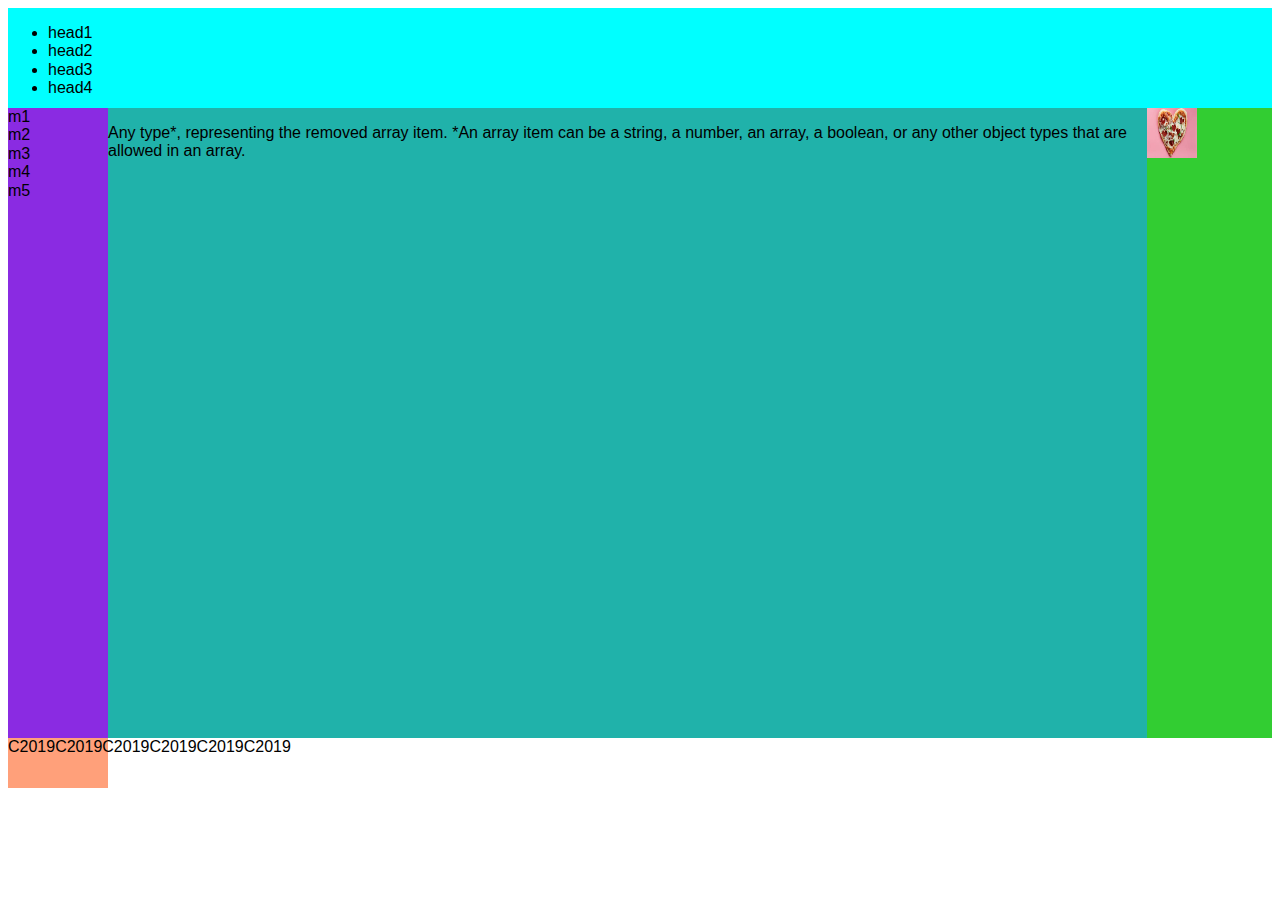
==== index.html @ 173a642e "test" ====
<!DOCTYPE html>
<html lang="en">
<head>
    <meta charset="UTF-8">
    <meta name="viewport" content="width=device-width, initial-scale=1.0">
    <meta http-equiv="X-UA-Compatible" content="ie=edge">
    <title>Homework#2</title>
    <link rel="stylesheet" href="CSS/index.css">
</head>
<body>
    <div class="mycontainer">
        <div class="myheader">
            <header class="my-head">
                <nav class="header-menu">
                    <ul class="header-ul">
                        <li class="head-li1">head1</li>
                        <li class="head-li2">head2</li>
                        <li class="head-li3">head3</li>
                        <li class="head-li4">head4</li>
                    </ul>
                </nav> 
            </header>
        </div>
        <div class="mymenu">
            <nav class="menu-nav">
                <div class="menu-ul">
                    <li class="li1">m1</li>
                    <li class="li2">m2</li>
                    <li class="li3">m3</li>
                    <li class="li4">m4</li>
                    <li class="li5">m5</li>
                </div>
            </nav>
        </div>
        <div class="mycontent">
            <main class="my-main">
                <p>Any type*, representing the removed array item. *An array item can be a string, a number, an array, a boolean, or any other object types that are allowed in an array.</p>
            </main> 
        </div>
        <div class="myad">
                <img class="ad-img" src="/Pictures/download.jpg" alt="very good cat food"> 
        </div>
        <div class="myfooter">
            <footer class="myfoot">C2019C2019C2019C2019C2019C2019</footer>
        </div>
    </div>
</body>
</html>
---- CSS/index.css ----
*,
*::before,
*::after {
    box-sizing: border-box;
}
html {
    font-family: sans-serif;
    line-height: 1.15;
}
.mycontainer {
    display: grid;
    grid-template-columns: auto;
    grid-template-rows: 100px 125px 45vh 50px 50px;
    grid-template-areas: 
    "myheader"
    "mymenu"
    "mycontent"
    "myad"
    "myfooter"
}

.myheader{
    background-color: aqua;
    grid-area: myheader;
}
.mymenu {
    background-color: blueviolet;
    grid-area: mymenu;
}
.mycontent {
    background-color: lightseagreen;
    grid-template-areas: mycontent;
}
.myad {
    background-color: limegreen;
    grid-template-areas: myad;
}
.myfooter {
    background-color: lightsalmon;
    grid-template-areas: myfooter;
}
.ad-img {
    width: 50px;
    height: 50px;
}
/*PC version*/
@media (min-width: 992px) {
    .mycontainer {
        grid-template-columns: 100px 1fr 125px;
        grid-template-rows: 100px 70vh 50px;
        grid-template-areas: 
        "myheader myheader myheader"
        "mymenu mycontent myad"
        "myfooter myfooter myfooter"
    }
}
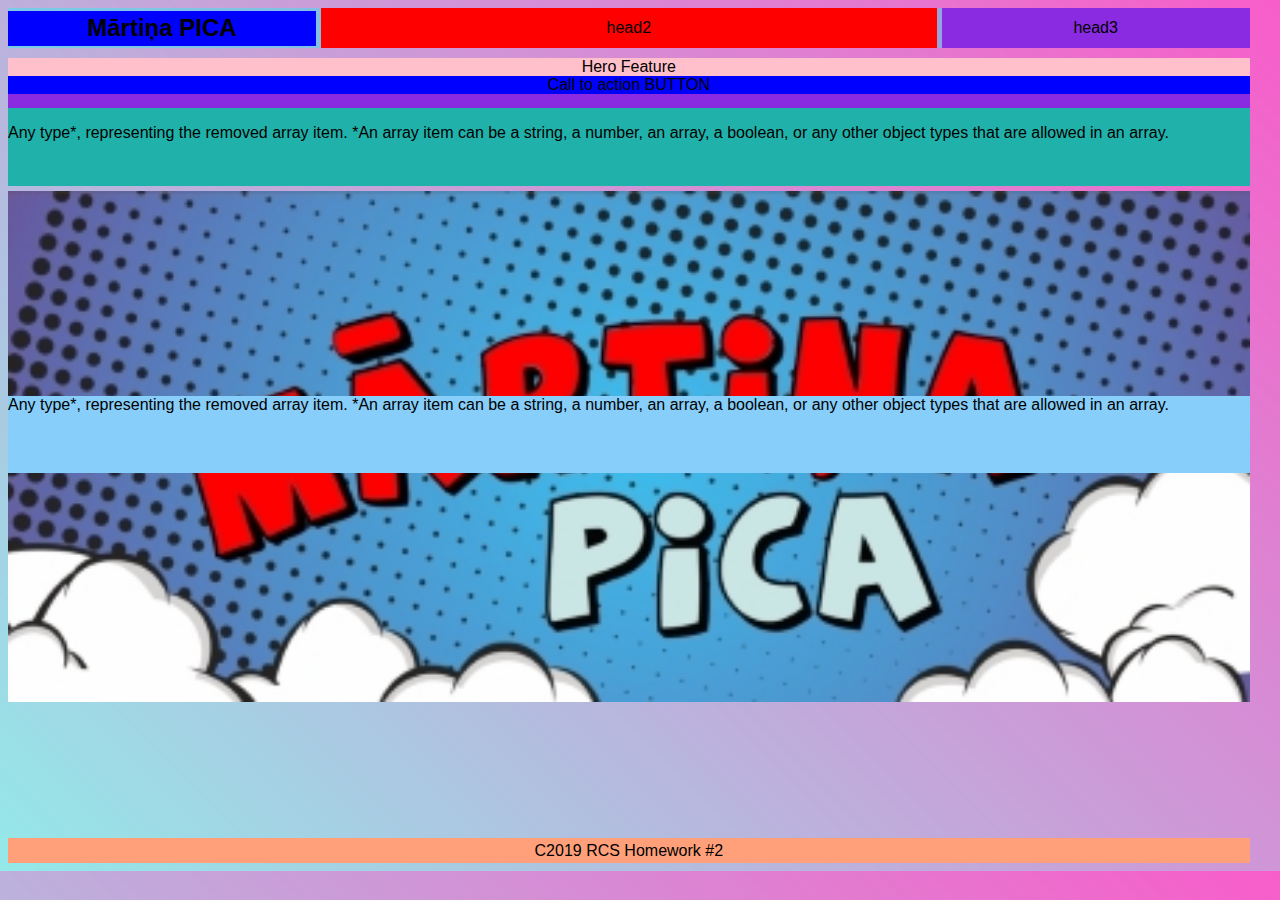
==== commit 3b187dc8: "mob" ====
--- a/index.html
+++ b/index.html
@@ -8,41 +8,43 @@
     <link rel="stylesheet" href="CSS/index.css">
 </head>
 <body>
-    <div class="mycontainer">
-        <div class="myheader">
-            <header class="my-head">
-                <nav class="header-menu">
-                    <ul class="header-ul">
-                        <li class="head-li1">head1</li>
-                        <li class="head-li2">head2</li>
-                        <li class="head-li3">head3</li>
-                        <li class="head-li4">head4</li>
-                    </ul>
-                </nav> 
-            </header>
+        <div class="mycontainer">
+            <div class="myheader">
+                <header class="my-head">
+                    <div class="header-menu">
+                        <div class="header-ul">
+                            <div class="head-1"><h1>Mārtiņa PICA</h1>   </div>
+                            <div class="head-2">head2</div>
+                            <div class="head-3">head3</div>
+                        </div>
+                    </div> 
+                </header>
+            </div>
+            <div class="mymenu">
+                <nav class="menu-nav">
+                    <div class="menu-ul-2">
+                        Hero Feature</div>
+                    <div class="menu-ul">
+                        <div class="text-1">Call to action BUTTON</div>
+                    </div>
+                </nav>
+            </div>
+            <div class="body"> 
+                <div class="mycontent">
+                <main class="my-main">
+                    <p>Any type*, representing the removed array item. *An array item can be a string, a number, an array, a boolean, or any other object types that are allowed in an array.</p>
+                </main> 
+                </div>
+                <div class="myad">
+                    <img class="ad-img" src="Pictures/mobile_fin.jpg" alt="very good cat food"> 
+                </div>
+                <div class="mycontent-2">
+                <div class="my-main-2">Any type*, representing the removed array item. *An array item can be a string, a number, an array, a boolean, or any other object types that are allowed in an array.</div>
+                </div>
+            </div>     
+            <div class="myfooter">
+                <footer class="myfoot">C2019 RCS Homework #2</footer>
+            </div>
         </div>
-        <div class="mymenu">
-            <nav class="menu-nav">
-                <div class="menu-ul">
-                    <li class="li1">m1</li>
-                    <li class="li2">m2</li>
-                    <li class="li3">m3</li>
-                    <li class="li4">m4</li>
-                    <li class="li5">m5</li>
-                </div>
-            </nav>
-        </div>
-        <div class="mycontent">
-            <main class="my-main">
-                <p>Any type*, representing the removed array item. *An array item can be a string, a number, an array, a boolean, or any other object types that are allowed in an array.</p>
-            </main> 
-        </div>
-        <div class="myad">
-                <img class="ad-img" src="/Pictures/download.jpg" alt="very good cat food"> 
-        </div>
-        <div class="myfooter">
-            <footer class="myfoot">C2019C2019C2019C2019C2019C2019</footer>
-        </div>
-    </div>
 </body>
 </html>--- a/CSS/index.css
+++ b/CSS/index.css
@@ -5,53 +5,235 @@
     box-sizing: border-box;
 }
 html {
-    font-family: sans-serif;
-    line-height: 1.15;
+    background-image: 
+        linear-gradient(45deg, #39d6d68a, rgba(247, 67, 193, 0.863));
+        font-family: 'Franklin Gothic Medium', 'Arial Narrow', Arial, sans-serif;
 }
 .mycontainer {
     display: grid;
-    grid-template-columns: auto;
-    grid-template-rows: 100px 125px 45vh 50px 50px;
+    height: 100vh;
+    width: 95vw;
+    grid-template-rows: 90px 90px 1fr 25px;
     grid-template-areas: 
     "myheader"
     "mymenu"
-    "mycontent"
-    "myad"
+    "body"
     "myfooter"
 }
-
-.myheader{
-    background-color: aqua;
+/* Header */
+.header-ul {
+    background-color: rgba(0, 255, 255, 0.349);
     grid-area: myheader;
-}
+    display: grid;
+    row-gap: 10px;
+    column-gap: 5px;
+    grid-template-columns: 2fr 2fr;
+    grid-template-rows: 2fr 2fr;
+    grid-template-areas: 
+    "head-1 head-1"
+    "head-2 head-3"
+}
+.head-1 {
+    background-color: blue;
+    grid-area: head-1;
+    text-align: center;
+    font-size: 75%;
+    height: 35px;
+    display: flex;
+    align-items: center;
+    justify-content: center;
+}
+.head-2 {
+    background-color: red;
+    grid-area: head-2;
+    display: flex;
+    align-items: center;
+    justify-content: center;
+}
+.head-3 {
+    background-color: blueviolet;   
+    grid-area: head-3;
+    display: flex;
+    align-items: center;
+    justify-content: center;
+}
+/* Header END */
 .mymenu {
     background-color: blueviolet;
     grid-area: mymenu;
+    display: flex;
+    align-items: center;
+    justify-content: center;
+}
+.menu-ul-2 {
+    display: none;
+}
+/* BODY */
+.body {
+    display: grid;
+    row-gap: 5px;
+    width: 100%;
+    grid-template-rows: 1fr 200px 1fr;
+    grid-template-areas: 
+    "mycontent mycontent"
+    "myad myad"
+    "mycontent-2 mycontent-2"
 }
 .mycontent {
     background-color: lightseagreen;
-    grid-template-areas: mycontent;
+    grid-area: mycontent;
 }
 .myad {
     background-color: limegreen;
-    grid-template-areas: myad;
-}
+    grid-area: myad;
+}
+.mycontent-2 {
+    background-color: lightskyblue;
+    grid-area: mycontent-2;
+}
+.ad-img {
+    object-fit: cover;
+    width: 100%;
+}
+/* BODY END */
+
 .myfooter {
     background-color: lightsalmon;
-    grid-template-areas: myfooter;
-}
-.ad-img {
-    width: 50px;
-    height: 50px;
-}
-/*PC version*/
+    grid-area: myfooter;
+    font-family: 'Franklin Gothic Medium', 'Arial Narrow', Arial, sans-serif;
+    display: flex;
+    align-items: center;
+    justify-content: center;
+}
+
+
+
+
+
+    
+
+
+/*PC version-------------------------------------------------------------------------------------------------------------*/
 @media (min-width: 992px) {
     .mycontainer {
-        grid-template-columns: 100px 1fr 125px;
-        grid-template-rows: 100px 70vh 50px;
+        grid-template-columns: 75px 1fr 125px;
+        grid-template-rows: 45px 1fr 50px;
         grid-template-areas: 
         "myheader myheader myheader"
         "mymenu mycontent myad"
         "myfooter myfooter myfooter"
     }
+.header-ul > li {
+    display: inline;
+}
+nav.header-menu {
+    display: flex;
+    justify-content: center;
+}
+}
+
+
+
+
+
+
+
+
+
+
+
+
+
+
+
+
+
+
+
+
+/* 576 version ----------------------------------------------------------------------------------------------------------*/
+@media (min-width: 576px) {
+    .mycontainer {
+        grid-template-columns: 75px 1fr 125px;
+        grid-template-rows: 50px 50px 1fr 1fr 25px;
+        height: 95vh;
+        width: 97vw;
+        grid-template-areas: 
+        "myheader myheader myheader"
+        "mymenu mymenu mymenu"
+        "body body body"
+        "slidebar slidebar slidebar"
+        "myfooter myfooter myfooter"
+    }
+    .myheader {
+        grid-area: myheader;
+    }
+    .mymenu {
+        grid-area: mymenu;
+    }
+    .body {
+        grid-area: body;
+    }
+    .slidebar {
+        grid-area: slidebar;
+    }
+    .footer {
+        grid-area: footer;
+    }
+/* Header */
+.header-ul {
+    background-color: rgba(0, 255, 255, 0.349);
+    grid-area: myheader;
+    display: grid;
+    grid-template-columns: 1fr 2fr 1fr;
+    grid-template-rows: 40px;
+    grid-template-areas: 
+    "head-1 head-2 head-3"
+
+}
+.head-1 {
+    background-color: blue;
+    grid-area: head-1;
+    display: flex;
+    align-self: center;
+    justify-content: center; 
+}
+.head-2 {
+    background-color: red;
+    grid-area: head-2;
+    display: flex;
+    align-items: center;
+    justify-content: center;
+}
+.head-3 {
+    background-color: green
+    grid-area: head-3;
+    display: flex;
+    align-items: center;
+    justify-content: center;
+}
+/* Header END */
+/* Menu STARTs HERE */
+.mymenu {
+    display: grid;
+    grid-template-columns: 1fr;
+    grid-template-rows: 1fr 1fr;
+    text-size: 50%;
+    grid-template-areas:
+    "menu-ul-2"
+    "menu-ul";
+    gap: 10px 10px;
+    
+}
+.menu-ul-2 {
+    background-color: pink;
+    display: flex;
+    align-items: center;
+    justify-content: center;
+}
+.menu-ul {
+    background-color: blue;
+    display: flex;
+    align-items: center;
+    justify-content: center;
 }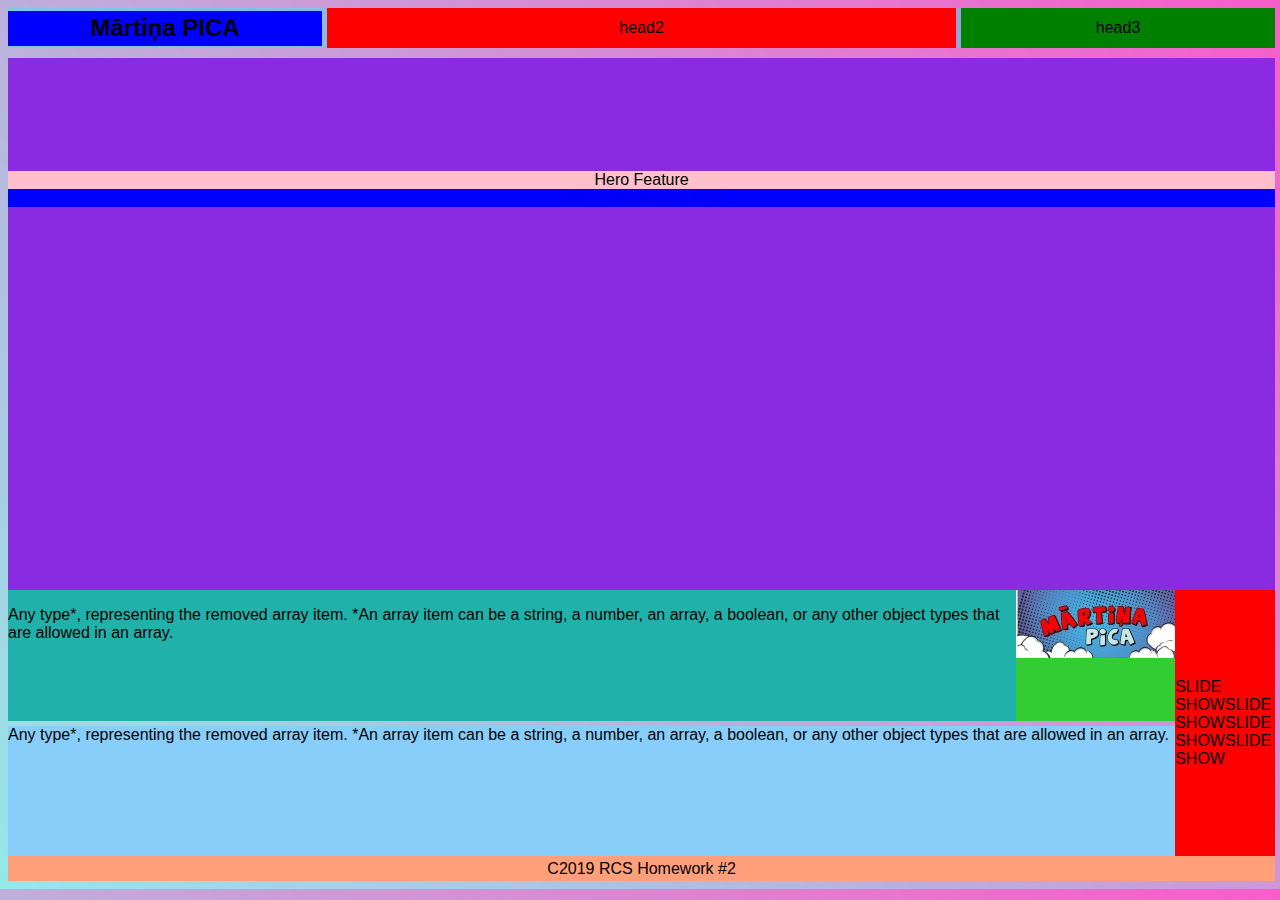
==== commit 13ef4e57: "test4" ====
--- a/index.html
+++ b/index.html
@@ -25,7 +25,7 @@
                     <div class="menu-ul-2">
                         Hero Feature</div>
                     <div class="menu-ul">
-                        <div class="text-1">Call to action BUTTON</div>
+                        <div class="text-1"><a href="heart.html">Call to action BUTTON</a></div>
                     </div>
                 </nav>
             </div>
@@ -36,12 +36,16 @@
                 </main> 
                 </div>
                 <div class="myad">
-                    <img class="ad-img" src="Pictures/mobile_fin.jpg" alt="very good cat food"> 
+                    <img class="ad-img" src="/Pictures/mobile_fin.jpg" alt="very good cat food">
+                    <img class="ad-img-2" src="Pictures/2nd.jpg" alt="very good cat food">  
                 </div>
                 <div class="mycontent-2">
                 <div class="my-main-2">Any type*, representing the removed array item. *An array item can be a string, a number, an array, a boolean, or any other object types that are allowed in an array.</div>
                 </div>
-            </div>     
+            </div> 
+            <div class="slideshow">
+                <div class="my-slideshow">SLIDE SHOWSLIDE SHOWSLIDE SHOWSLIDE SHOW</div>
+            </div>    
             <div class="myfooter">
                 <footer class="myfoot">C2019 RCS Homework #2</footer>
             </div>
--- a/CSS/index.css
+++ b/CSS/index.css
@@ -95,6 +95,12 @@
     object-fit: cover;
     width: 100%;
 }
+.ad-img-2 {
+    display: none;
+}
+.slideshow {
+    display: none;
+}
 /* BODY END */
 
 .myfooter {
@@ -108,54 +114,11 @@
 
 
 
-
-
-    
-
-
-/*PC version-------------------------------------------------------------------------------------------------------------*/
-@media (min-width: 992px) {
-    .mycontainer {
-        grid-template-columns: 75px 1fr 125px;
-        grid-template-rows: 45px 1fr 50px;
-        grid-template-areas: 
-        "myheader myheader myheader"
-        "mymenu mycontent myad"
-        "myfooter myfooter myfooter"
-    }
-.header-ul > li {
-    display: inline;
-}
-nav.header-menu {
-    display: flex;
-    justify-content: center;
-}
-}
-
-
-
-
-
-
-
-
-
-
-
-
-
-
-
-
-
-
-
-
 /* 576 version ----------------------------------------------------------------------------------------------------------*/
 @media (min-width: 576px) {
     .mycontainer {
         grid-template-columns: 75px 1fr 125px;
-        grid-template-rows: 50px 50px 1fr 1fr 25px;
+        grid-template-rows: 50px 50px 2fr 1fr 25px;
         height: 95vh;
         width: 97vw;
         grid-template-areas: 
@@ -206,9 +169,8 @@
     justify-content: center;
 }
 .head-3 {
-    background-color: green
+    background-color: green;
     grid-area: head-3;
-    display: flex;
     align-items: center;
     justify-content: center;
 }
@@ -218,7 +180,6 @@
     display: grid;
     grid-template-columns: 1fr;
     grid-template-rows: 1fr 1fr;
-    text-size: 50%;
     grid-template-areas:
     "menu-ul-2"
     "menu-ul";
@@ -236,4 +197,62 @@
     display: flex;
     align-items: center;
     justify-content: center;
-}+}
+/* Menu Ends HERE */
+/* Body STARTs HERE */
+.body {
+    display: grid;
+    grid-template-columns: 1fr 10px;
+    grid-template-rows: 1fr 1fr;
+    row-gap: 5px;
+    grid-template-areas:
+    "mycontent mycontent myad"
+    "mycontent-2 mycontent-2 mycontent-2"
+}
+.mycontent {
+    grid-area: mycontent;
+}
+.myad {
+    grid-area: myad;
+}
+.mycontent-2 {
+    grid-area: mycontent-2;
+}
+.ad-img {
+    display: none;
+}
+.ad-img-2 {
+    display: flex;
+    align-self: center;
+    justify-self: center;
+}
+.slideshow {
+    display: flex;
+    align-items: center;
+    justify-content: center;
+    grid-area: slidebar;
+    background-color: red;
+}
+
+/* Footer STARTs HERE */
+.footer {
+    height: 10px;
+}
+/* Footer Ends HERE */
+
+
+/* 992 version ----------------------------------------------------------------------------------------------------------*/
+@media (min-width: 992px) {
+    .mycontainer {
+        grid-template-columns:1fr 100px;
+        grid-template-rows: 50px 2fr 1fr 25px;
+        height: 97vh;
+        width: 99vw;
+        grid-template-areas: 
+        "myheader myheader"
+        "mymenu mymenu"
+        "body slidebar"
+        "myfooter myfooter"
+    }
+
+}
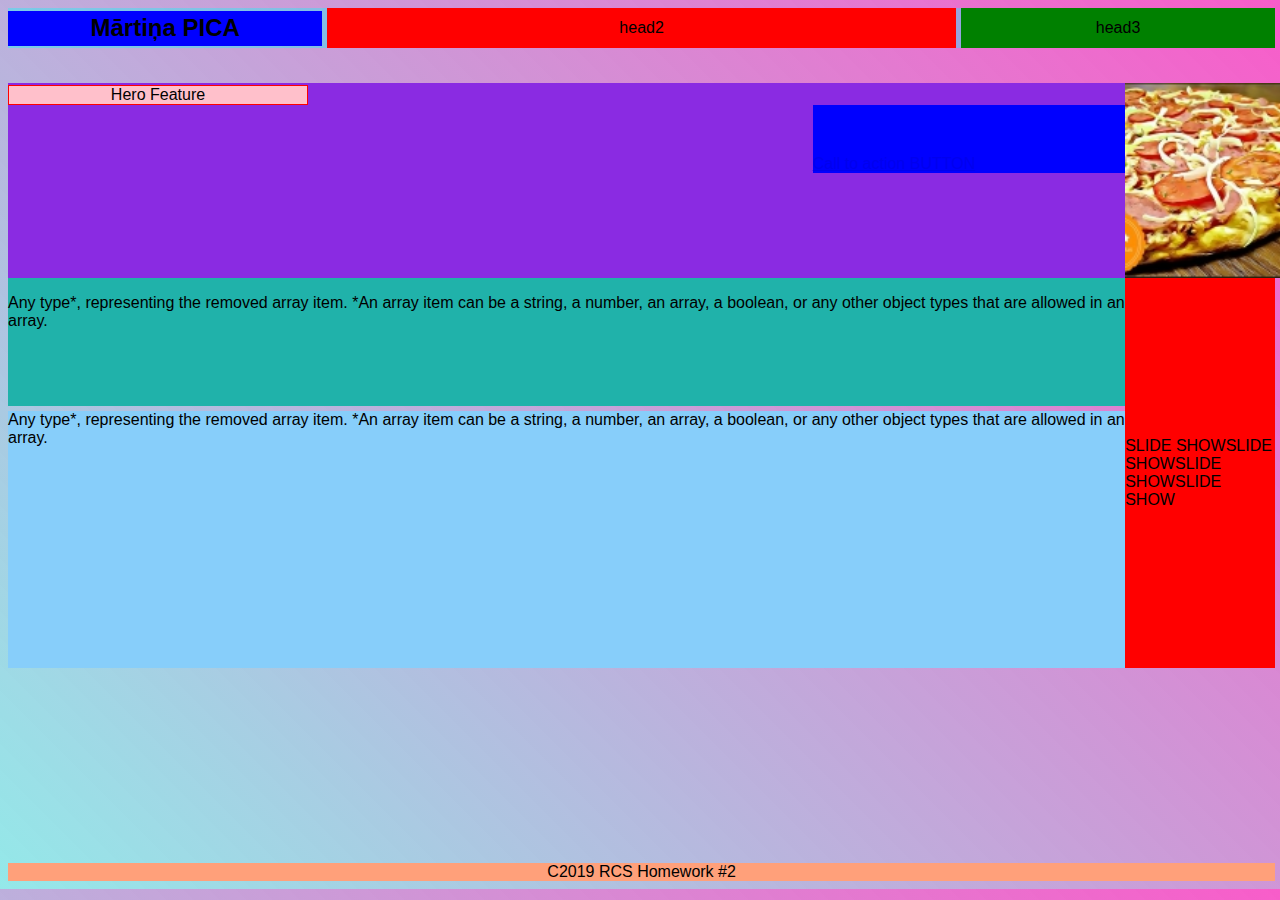
==== commit 25a41d15: "test" ====
--- a/index.html
+++ b/index.html
@@ -21,15 +21,15 @@
                 </header>
             </div>
             <div class="mymenu">
-                <nav class="menu-nav">
+                <div class="menu-nav">
                     <div class="menu-ul-2">
                         Hero Feature</div>
                     <div class="menu-ul">
                         <div class="text-1"><a href="heart.html">Call to action BUTTON</a></div>
                     </div>
-                </nav>
+                </div>
             </div>
-            <div class="body"> 
+            <div class="body">                 
                 <div class="mycontent">
                 <main class="my-main">
                     <p>Any type*, representing the removed array item. *An array item can be a string, a number, an array, a boolean, or any other object types that are allowed in an array.</p>
@@ -45,7 +45,10 @@
             </div> 
             <div class="slideshow">
                 <div class="my-slideshow">SLIDE SHOWSLIDE SHOWSLIDE SHOWSLIDE SHOW</div>
-            </div>    
+            </div> 
+            <div class="pc-ad">
+                <img src="Pictures/pc.jpg">
+            </div>   
             <div class="myfooter">
                 <footer class="myfoot">C2019 RCS Homework #2</footer>
             </div>
--- a/CSS/index.css
+++ b/CSS/index.css
@@ -68,6 +68,9 @@
 .menu-ul-2 {
     display: none;
 }
+.pc-ad {
+    display: none;
+}
 /* BODY */
 .body {
     display: grid;
@@ -118,9 +121,9 @@
 @media (min-width: 576px) {
     .mycontainer {
         grid-template-columns: 75px 1fr 125px;
-        grid-template-rows: 50px 50px 2fr 1fr 25px;
+        grid-template-rows: 50px 50px 2fr 100px 25px;
         height: 95vh;
-        width: 97vw;
+        width: 98vw;
         grid-template-areas: 
         "myheader myheader myheader"
         "mymenu mymenu mymenu"
@@ -143,7 +146,6 @@
     .footer {
         grid-area: footer;
     }
-/* Header */
 .header-ul {
     background-color: rgba(0, 255, 255, 0.349);
     grid-area: myheader;
@@ -174,8 +176,6 @@
     align-items: center;
     justify-content: center;
 }
-/* Header END */
-/* Menu STARTs HERE */
 .mymenu {
     display: grid;
     grid-template-columns: 1fr;
@@ -183,8 +183,7 @@
     grid-template-areas:
     "menu-ul-2"
     "menu-ul";
-    gap: 10px 10px;
-    
+    gap: 10px 10px;  
 }
 .menu-ul-2 {
     background-color: pink;
@@ -198,12 +197,10 @@
     align-items: center;
     justify-content: center;
 }
-/* Menu Ends HERE */
-/* Body STARTs HERE */
 .body {
     display: grid;
     grid-template-columns: 1fr 10px;
-    grid-template-rows: 1fr 1fr;
+    grid-template-rows: 1fr 2fr;
     row-gap: 5px;
     grid-template-areas:
     "mycontent mycontent myad"
@@ -233,26 +230,59 @@
     grid-area: slidebar;
     background-color: red;
 }
-
-/* Footer STARTs HERE */
+.pc-ad {
+    display: none;
+}
 .footer {
     height: 10px;
 }
-/* Footer Ends HERE */
-
+}
 
 /* 992 version ----------------------------------------------------------------------------------------------------------*/
 @media (min-width: 992px) {
-    .mycontainer {
-        grid-template-columns:1fr 100px;
-        grid-template-rows: 50px 2fr 1fr 25px;
+.mycontainer {
+        grid-template-columns:100px 1fr 150px;
+        grid-template-rows: 75px 1fr 2fr 1fr;
         height: 97vh;
         width: 99vw;
-        grid-template-areas: 
-        "myheader myheader"
-        "mymenu mymenu"
-        "body slidebar"
-        "myfooter myfooter"
-    }
-
-}
+}
+.myheader {
+    grid-column: 1 / 4;
+    grid-row: 1 / 2;
+    row-gap: 5px;    
+}
+.mymenu {
+    grid-column: 1 / 3;
+    grid-row: 2 / 3;
+}
+.menu-ul {
+    float: right;
+    padding-top: 50px;
+    padding-right: 150px;
+}
+.menu-ul-2 {
+    width: 300px;
+    border: 1px solid red;
+}
+.body {
+    grid-column: 1 / 3;
+    grid-row: 3 / 4;
+}
+.slideshow {
+    grid-column: 3 / 4;
+    grid-row: 3 / 4;
+}
+.footer {
+    grid-column: 1 / 4;
+    grid-row: 4 / 5;
+}
+.myad {
+    display: none;
+}
+.pc-ad {
+    display: flex;
+    gap: 5px;
+}
+
+
+
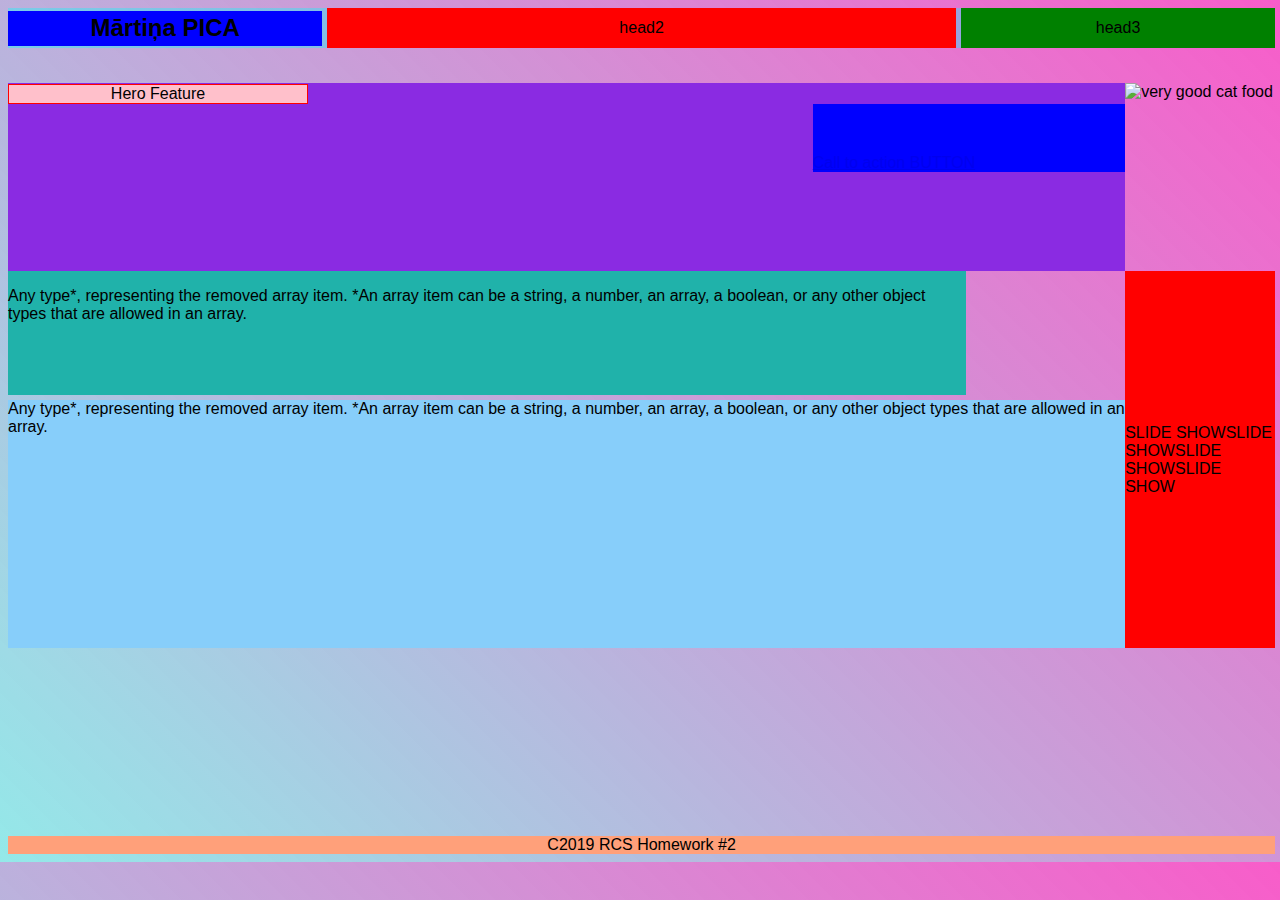
==== commit b0f15120: "final2" ====
--- a/index.html
+++ b/index.html
@@ -36,7 +36,7 @@
                 </main> 
                 </div>
                 <div class="myad">
-                    <img class="ad-img" src="/Pictures/mobile_fin.jpg" alt="very good cat food">
+                    <img class="ad-img" src="Pictures/mobile_fin.jpg" alt="very good cat food">
                     <img class="ad-img-2" src="Pictures/2nd.jpg" alt="very good cat food">  
                 </div>
                 <div class="mycontent-2">
@@ -47,7 +47,7 @@
                 <div class="my-slideshow">SLIDE SHOWSLIDE SHOWSLIDE SHOWSLIDE SHOW</div>
             </div> 
             <div class="pc-ad">
-                <img src="Pictures/pc.jpg">
+                <img \src="Pictures/pc.jpg" alt="very good cat food">
             </div>   
             <div class="myfooter">
                 <footer class="myfoot">C2019 RCS Homework #2</footer>
--- a/CSS/index.css
+++ b/CSS/index.css
@@ -243,13 +243,12 @@
 .mycontainer {
         grid-template-columns:100px 1fr 150px;
         grid-template-rows: 75px 1fr 2fr 1fr;
-        height: 97vh;
+        height: 94vh;
         width: 99vw;
 }
 .myheader {
     grid-column: 1 / 4;
-    grid-row: 1 / 2;
-    row-gap: 5px;    
+    grid-row: 1 / 2;   
 }
 .mymenu {
     grid-column: 1 / 3;
@@ -277,12 +276,11 @@
     grid-row: 4 / 5;
 }
 .myad {
-    display: none;
+    visibility: hidden;
 }
 .pc-ad {
     display: flex;
-    gap: 5px;
-}
-
-
-
+}
+
+
+
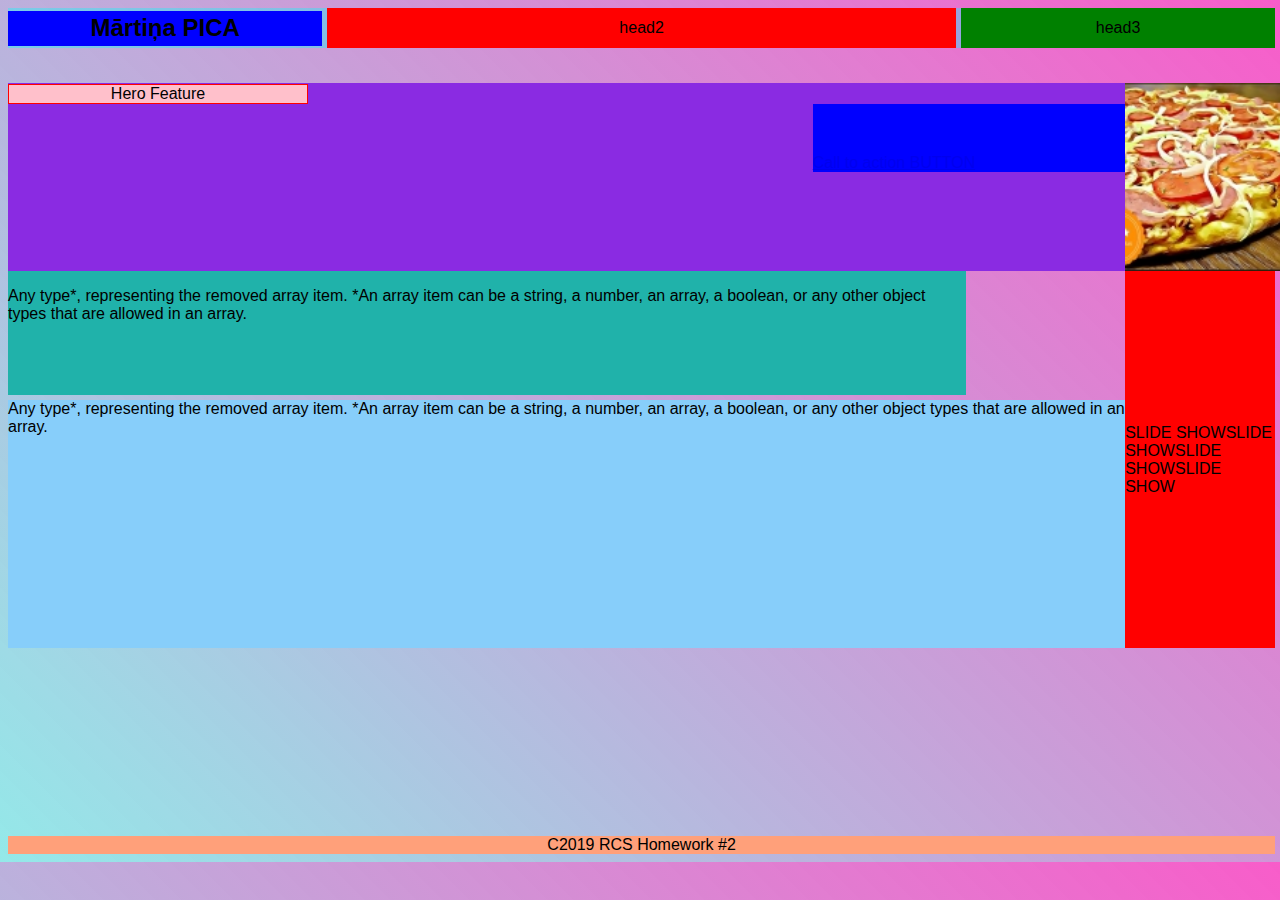
==== commit 454e4254: "test" ====
--- a/index.html
+++ b/index.html
@@ -47,7 +47,7 @@
                 <div class="my-slideshow">SLIDE SHOWSLIDE SHOWSLIDE SHOWSLIDE SHOW</div>
             </div> 
             <div class="pc-ad">
-                <img \src="Pictures/pc.jpg" alt="very good cat food">
+                <img src="Pictures/pc.jpg" alt="very good cat food">
             </div>   
             <div class="myfooter">
                 <footer class="myfoot">C2019 RCS Homework #2</footer>
